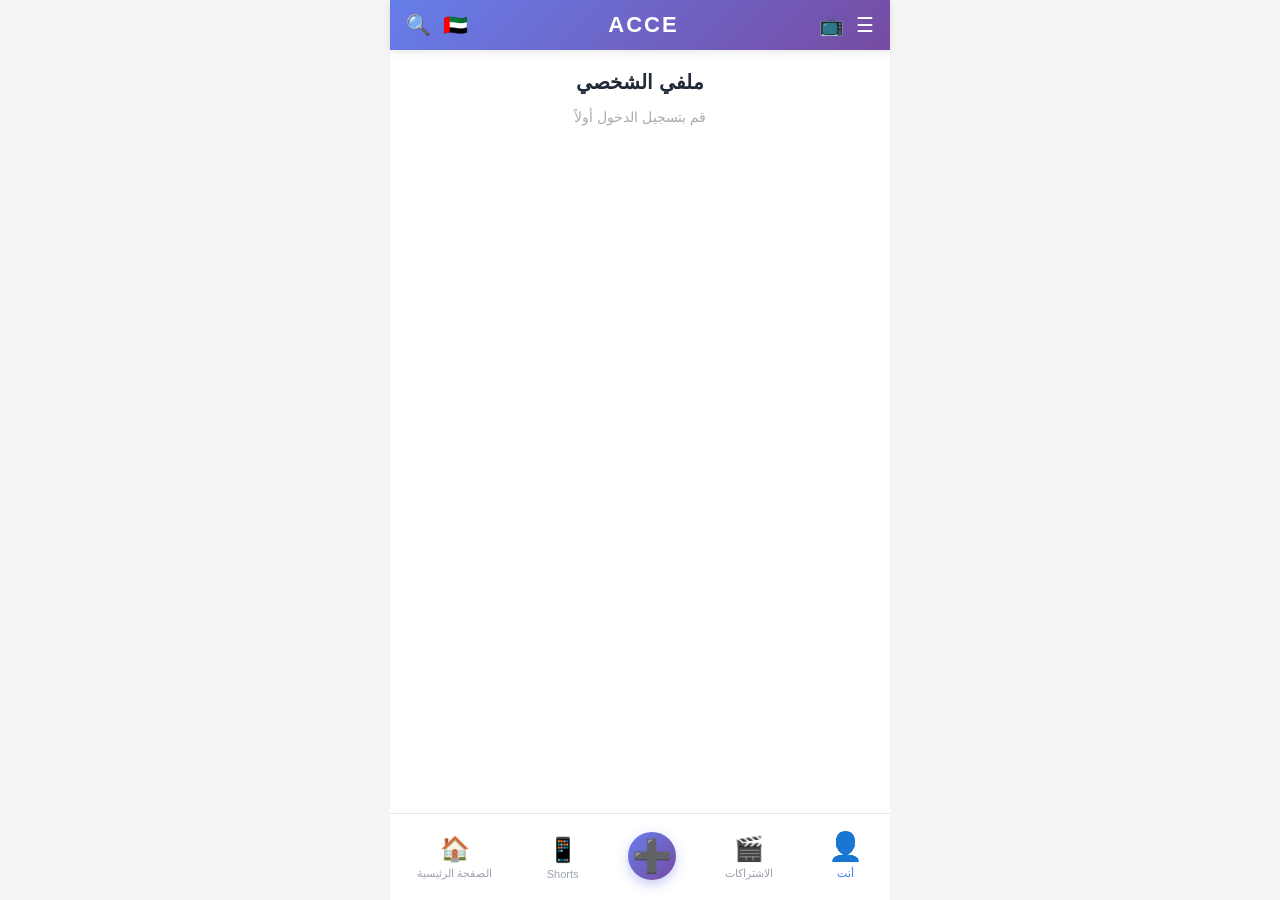
==== profile.html @ bfc231f6 "إنشاء موقع ACCE كامل مع الأيقونات المحدثة والتصميم الجديد" ====
<!DOCTYPE html>
<html lang="ar" dir="rtl">
<head>
    <meta charset="UTF-8">
    <meta name="viewport" content="width=device-width, initial-scale=1.0">
    <title>ملفي - ACCE</title>
    <link rel="stylesheet" href="styles.css">
</head>
<body>
    <div class="app-container">
        <header class="header">
            <div class="header-left">
                <span class="icon menu-icon">☰</span>
                <span class="icon">📺</span>
            </div>
            <div class="logo">ACCE</div>
            <div class="header-right">
                <span class="icon">🇦🇪</span>
                <span class="icon">🔍</span>
            </div>
        </header>

        <main class="main-content">
            <section class="welcome-section">
                <h2>ملفي الشخصي</h2>
                <p class="empty-message">قم بتسجيل الدخول أولاً</p>
            </section>
        </main>

        <nav class="bottom-nav">
            <a href="profile.html" class="nav-item active">
                <span class="nav-icon">👤</span>
                <span class="nav-label">أنت</span>
            </a>
            <a href="videos.html" class="nav-item">
                <span class="nav-icon">🎬</span>
                <span class="nav-label">الاشتراكات</span>
            </a>
            <a href="#" class="nav-item center-btn">
                <span class="nav-icon">➕</span>
            </a>
            <a href="shorts.html" class="nav-item">
                <span class="nav-icon">📱</span>
                <span class="nav-label">Shorts</span>
            </a>
            <a href="index.html" class="nav-item">
                <span class="nav-icon">🏠</span>
                <span class="nav-label">الصفحة الرئيسية</span>
            </a>
        </nav>
    </div>

    <script src="script.js"></script>
</body>
</html>
---- styles.css ----
:root {
    --primary-color: #1e40af;
    --secondary-color: #3b82f6;
    --text-dark: #1f2937;
    --text-light: #9ca3af;
    --border-color: #e5e7eb;
    --bg-light: #f9fafb;
    --success-color: #10b981;
}

* {
    margin: 0;
    padding: 0;
    box-sizing: border-box;
}

body {
    font-family: -apple-system, BlinkMacSystemFont, 'Segoe UI', 'Roboto', 'Oxygen',
        'Ubuntu', 'Cantarell', 'Fira Sans', 'Droid Sans', 'Helvetica Neue',
        sans-serif;
    background: #f5f5f5;
    color: var(--text-dark);
}

.app-container {
    display: flex;
    flex-direction: column;
    height: 100vh;
    max-width: 500px;
    margin: 0 auto;
    background: white;
    position: relative;
}

/* Header */
.header {
    display: flex;
    justify-content: space-between;
    align-items: center;
    padding: 12px 16px;
    background: linear-gradient(135deg, #667eea 0%, #764ba2 100%);
    color: white;
    box-shadow: 0 2px 8px rgba(0,0,0,0.1);
    z-index: 100;
}

.header-left,
.header-right {
    display: flex;
    gap: 12px;
    align-items: center;
}

.logo {
    font-size: 22px;
    font-weight: bold;
    letter-spacing: 2px;
}

.icon {
    font-size: 20px;
    cursor: pointer;
}

/* Main Content */
.main-content {
    flex: 1;
    overflow-y: auto;
    padding-bottom: 70px;
}

.welcome-section {
    padding: 20px;
    text-align: center;
    color: #999;
}

.welcome-section h2 {
    font-size: 20px;
    margin-bottom: 15px;
    color: var(--text-dark);
}

.empty-message {
    font-size: 14px;
    color: #aaa;
}

/* Bottom Navigation */
.bottom-nav {
    display: flex;
    justify-content: space-around;
    align-items: flex-end;
    position: fixed;
    bottom: 0;
    left: 50%;
    transform: translateX(-50%);
    width: 100%;
    max-width: 500px;
    padding: 8px 0 12px 0;
    background: white;
    border-top: 1px solid var(--border-color);
    z-index: 50;
}

.nav-item {
    display: flex;
    flex-direction: column;
    align-items: center;
    gap: 4px;
    text-decoration: none;
    color: var(--text-light);
    padding: 8px 12px;
    font-size: 12px;
    transition: all 0.3s ease;
    position: relative;
}

.nav-item:hover {
    color: var(--primary-color);
}

.nav-item.active {
    color: var(--secondary-color);
}

.nav-item.active .nav-icon {
    font-size: 28px;
}

.nav-icon {
    font-size: 24px;
    transition: font-size 0.3s ease;
}

.nav-label {
    font-size: 11px;
    font-weight: 500;
}

/* Center Button */
.center-btn {
    position: relative;
    margin: 0 -5px;
}

.center-btn .nav-icon {
    font-size: 32px;
    background: linear-gradient(135deg, #667eea 0%, #764ba2 100%);
    color: white;
    width: 48px;
    height: 48px;
    border-radius: 50%;
    display: flex;
    align-items: center;
    justify-content: center;
    box-shadow: 0 4px 12px rgba(102, 126, 234, 0.4);
    transition: all 0.3s ease;
}

.center-btn:hover .nav-icon {
    transform: scale(1.1);
    box-shadow: 0 6px 16px rgba(102, 126, 234, 0.6);
}

/* Scrollbar */
::-webkit-scrollbar {
    width: 6px;
}

::-webkit-scrollbar-track {
    background: #f1f1f1;
}

::-webkit-scrollbar-thumb {
    background: #ccc;
    border-radius: 3px;
}

::-webkit-scrollbar-thumb:hover {
    background: #999;
}

/* Responsive */
@media (max-width: 480px) {
    .app-container {
        max-width: 100%;
    }
    
    .header {
        padding: 10px 12px;
    }
    
    .logo {
        font-size: 18px;
    }
    
    .icon {
        font-size: 18px;
    }
}
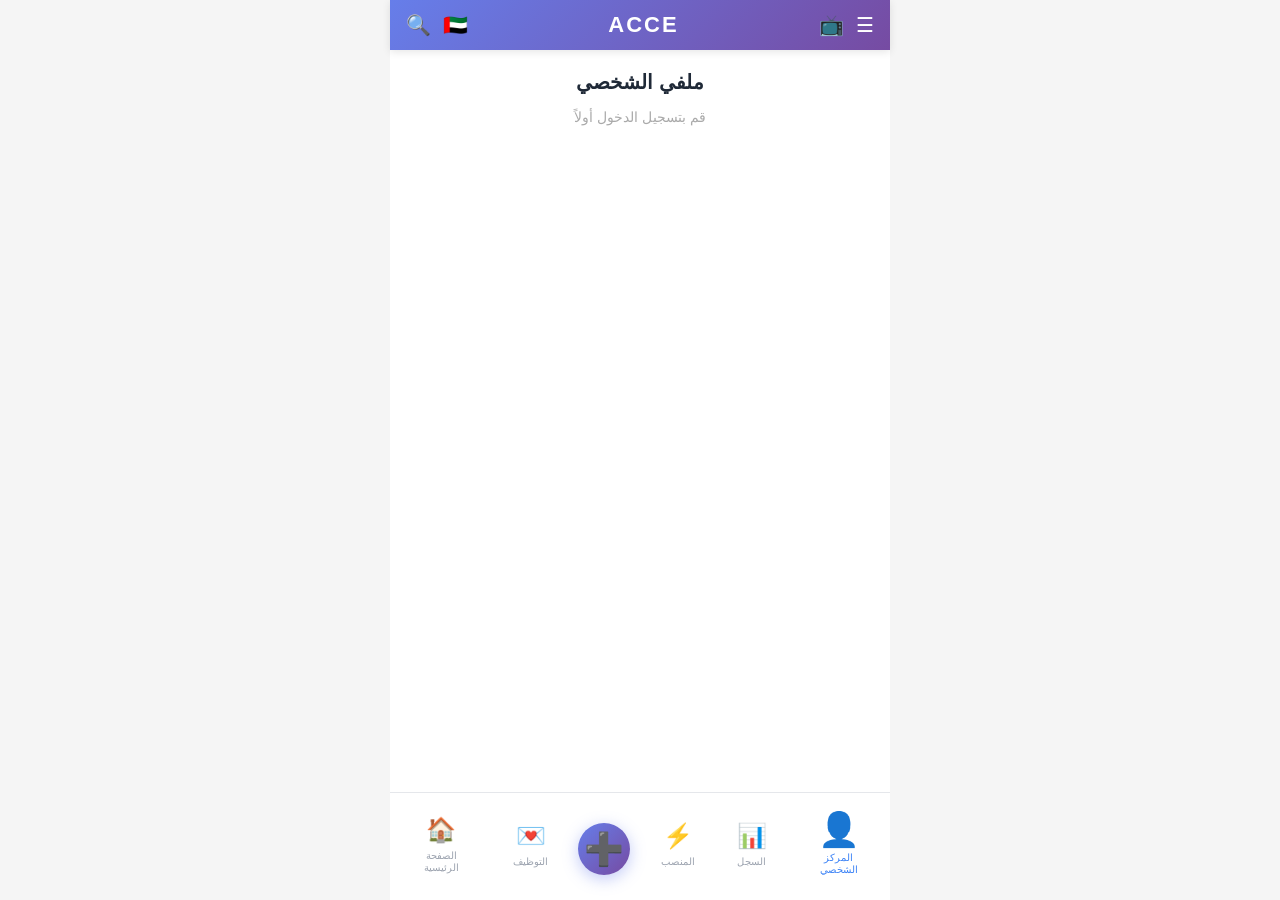
==== commit c47fc684: "تحديث الأيقونات السفلية بالترتيب الصحيح: 👤 📊 ⚡ ➕ 💌 🏠" ====
--- a/profile.html
+++ b/profile.html
@@ -30,18 +30,22 @@
         <nav class="bottom-nav">
             <a href="profile.html" class="nav-item active">
                 <span class="nav-icon">👤</span>
-                <span class="nav-label">أنت</span>
+                <span class="nav-label">المركز الشخصي</span>
             </a>
             <a href="videos.html" class="nav-item">
-                <span class="nav-icon">🎬</span>
-                <span class="nav-label">الاشتراكات</span>
+                <span class="nav-icon">📊</span>
+                <span class="nav-label">السجل</span>
+            </a>
+            <a href="shorts.html" class="nav-item">
+                <span class="nav-icon">⚡</span>
+                <span class="nav-label">المنصب</span>
             </a>
             <a href="#" class="nav-item center-btn">
                 <span class="nav-icon">➕</span>
             </a>
-            <a href="shorts.html" class="nav-item">
-                <span class="nav-icon">📱</span>
-                <span class="nav-label">Shorts</span>
+            <a href="index.html" class="nav-item">
+                <span class="nav-icon">💌</span>
+                <span class="nav-label">التوظيف</span>
             </a>
             <a href="index.html" class="nav-item">
                 <span class="nav-icon">🏠</span>
--- a/styles.css
+++ b/styles.css
@@ -66,7 +66,7 @@
 .main-content {
     flex: 1;
     overflow-y: auto;
-    padding-bottom: 70px;
+    padding-bottom: 90px;
 }
 
 .welcome-section {
@@ -90,14 +90,14 @@
 .bottom-nav {
     display: flex;
     justify-content: space-around;
-    align-items: flex-end;
+    align-items: center;
     position: fixed;
     bottom: 0;
     left: 50%;
     transform: translateX(-50%);
     width: 100%;
     max-width: 500px;
-    padding: 8px 0 12px 0;
+    padding: 12px 0 16px 0;
     background: white;
     border-top: 1px solid var(--border-color);
     z-index: 50;
@@ -107,13 +107,14 @@
     display: flex;
     flex-direction: column;
     align-items: center;
-    gap: 4px;
+    gap: 6px;
     text-decoration: none;
     color: var(--text-light);
-    padding: 8px 12px;
-    font-size: 12px;
+    padding: 8px 16px;
+    font-size: 11px;
     transition: all 0.3s ease;
     position: relative;
+    flex: 0 1 auto;
 }
 
 .nav-item:hover {
@@ -126,41 +127,52 @@
 
 .nav-item.active .nav-icon {
     font-size: 28px;
+    transform: scale(1.2);
 }
 
 .nav-icon {
     font-size: 24px;
-    transition: font-size 0.3s ease;
+    transition: all 0.3s ease;
+    display: block;
 }
 
 .nav-label {
-    font-size: 11px;
+    font-size: 10px;
     font-weight: 500;
-}
-
-/* Center Button */
+    text-align: center;
+    line-height: 1.2;
+    max-width: 60px;
+}
+
+/* Center Button - Special styling */
 .center-btn {
     position: relative;
-    margin: 0 -5px;
+    margin: 0 -8px;
+    padding: 4px 12px;
 }
 
 .center-btn .nav-icon {
     font-size: 32px;
     background: linear-gradient(135deg, #667eea 0%, #764ba2 100%);
     color: white;
-    width: 48px;
-    height: 48px;
+    width: 52px;
+    height: 52px;
     border-radius: 50%;
     display: flex;
     align-items: center;
     justify-content: center;
-    box-shadow: 0 4px 12px rgba(102, 126, 234, 0.4);
+    box-shadow: 0 4px 16px rgba(102, 126, 234, 0.4);
     transition: all 0.3s ease;
+    margin-bottom: -8px;
 }
 
 .center-btn:hover .nav-icon {
     transform: scale(1.1);
-    box-shadow: 0 6px 16px rgba(102, 126, 234, 0.6);
+    box-shadow: 0 6px 20px rgba(102, 126, 234, 0.6);
+}
+
+.center-btn .nav-label {
+    display: none;
 }
 
 /* Scrollbar */
@@ -198,4 +210,13 @@
     .icon {
         font-size: 18px;
     }
+    
+    .nav-item {
+        padding: 6px 8px;
+    }
+    
+    .nav-label {
+        font-size: 9px;
+        max-width: 50px;
+    }
 }
